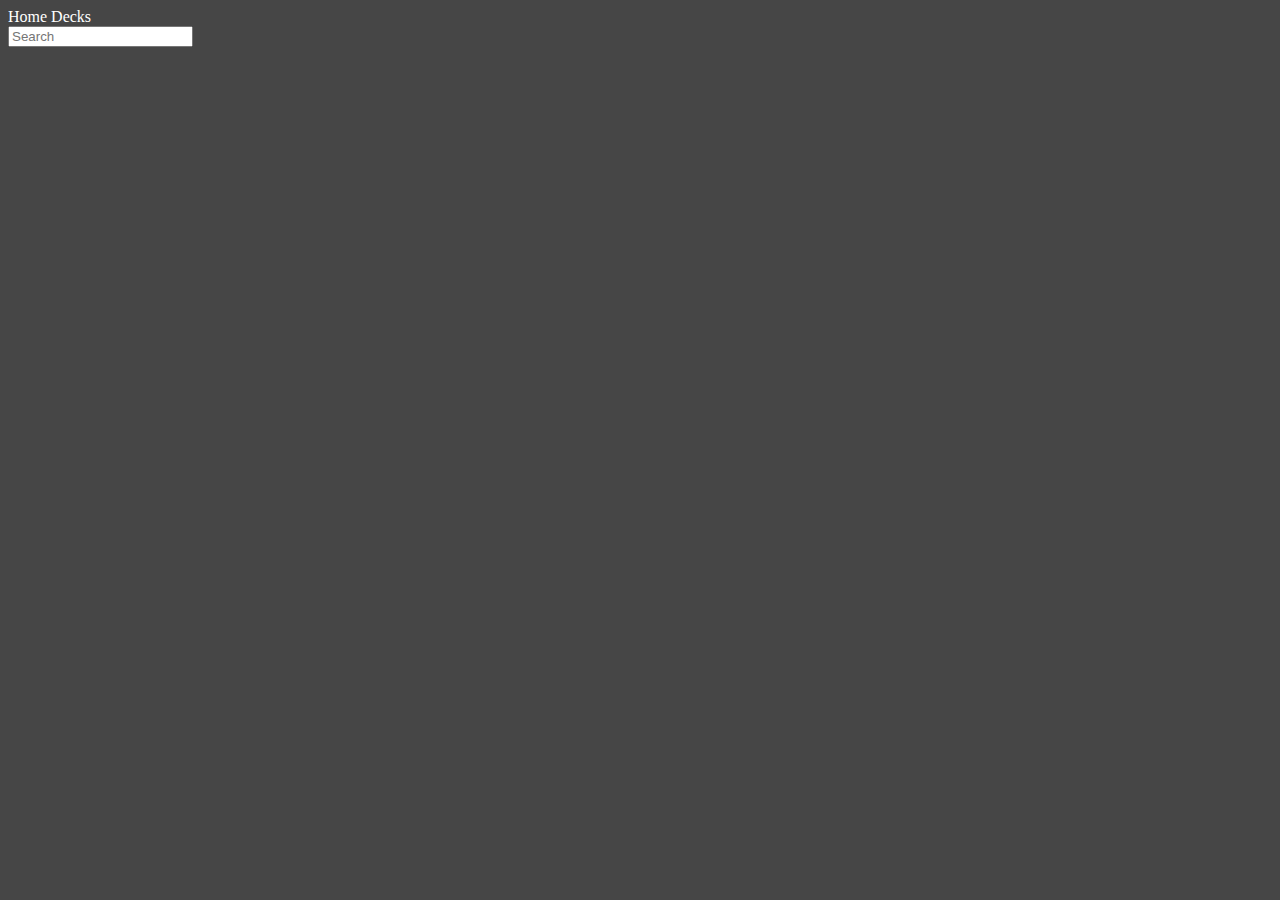
==== index.html @ 9e34f704 "Add basic home page to test search functionality" ====
<!DOCTYPE html>
<html lang="en">
<head>
    <meta charset="UTF-8">
    <meta name="viewport" content="width=device-width, initial-scale=1.0">
    <title>Deckbuilder</title>
    <link rel="stylesheet" href="css/index.css">
    <script src="js/deck.js"></script>
    <script src="js/card.js"></script>
    <script src="js/index.js"></script>
</head>
<body>
    <header>
        <nav>
            <a href="index.html">Home</a>
            <a href="decks.html">Decks</a>
        </nav>
    </header>
    <main>
        <form class="card-search-form">
            <input type="text" id="card-search" placeholder="Search">
        </form>
        <div class="card-search-result-container">

        </div>
    </main>
</body>
</html>
---- css/index.css ----
body {
    background-color: rgb(70, 70, 70);
    color: white;
}

a {
    text-decoration: none;
    color: white;
}

.card-search-result-container{
    display: flex;
    flex-wrap: wrap;
    .card{
        padding: 1rem;
        img{
            border-radius: 1rem;
        }
    }
}
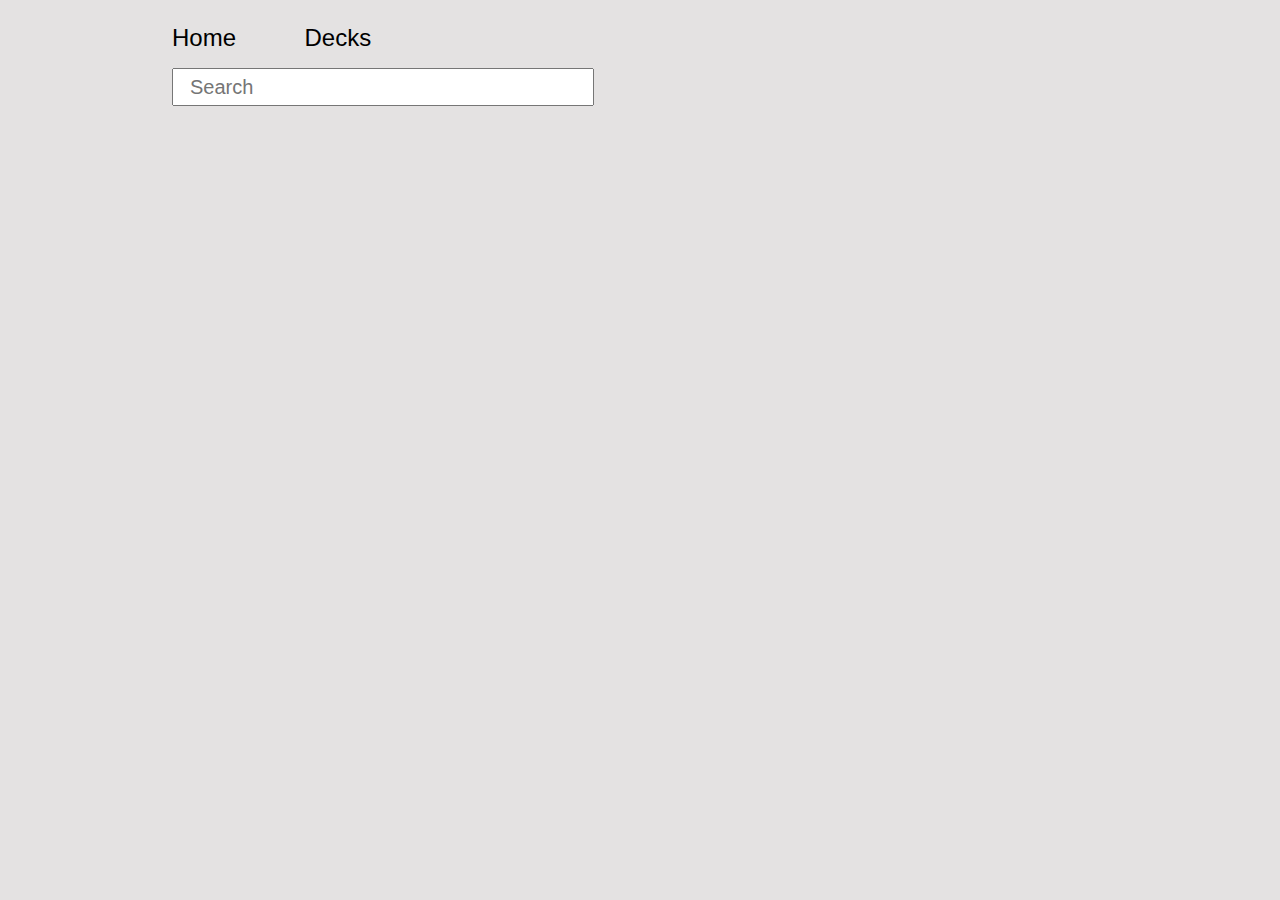
==== commit cc00a9a3: "Tweak home page" ====
--- a/index.html
+++ b/index.html
@@ -15,11 +15,12 @@
             <a href="index.html">Home</a>
             <a href="decks.html">Decks</a>
         </nav>
-    </header>
-    <main>
         <form class="card-search-form">
             <input type="text" id="card-search" placeholder="Search">
         </form>
+    </header>
+    <main>
+        
         <div class="card-search-result-container">
 
         </div>
--- a/css/index.css
+++ b/css/index.css
@@ -1,20 +1,51 @@
-body {
-    background-color: rgb(70, 70, 70);
-    color: white;
+:root{
+    font-family: 'Gill Sans', 'Gill Sans MT', Calibri, 'Trebuchet MS', sans-serif;
 }
 
-a {
-    text-decoration: none;
-    color: white;
+body {
+    background-color: rgb(228, 226, 226);
+}
+
+
+
+header {
+    max-width: 1000px;
+    margin: auto;
+
+    form {
+        padding: 1rem 2rem;
+        > input[type="text"] {
+            width: 25rem;
+            line-height: 2rem;
+            font-size: 1.25rem;
+            padding-left: 1rem;
+            font-family: 'Gill Sans', 'Gill Sans MT', Calibri, 'Trebuchet MS', sans-serif;
+        }
+    }
+
+    nav {
+        padding-top: 1rem;
+        a {
+            font-size: 1.5rem;
+            padding: 0 2rem 0 2rem;
+            text-decoration: none;
+            color: black;
+        }
+    }
 }
 
 .card-search-result-container{
     display: flex;
     flex-wrap: wrap;
+    justify-content: center;
+    
     .card{
         padding: 1rem;
         img{
-            border-radius: 1rem;
+            border-radius: 0.8rem;
+            height: 25rem;
+            aspect-ratio: 1 / 1.4;
+            box-shadow: 0px 5px 15px 2px rgba(0, 0, 0, 0.5);
         }
     }
 }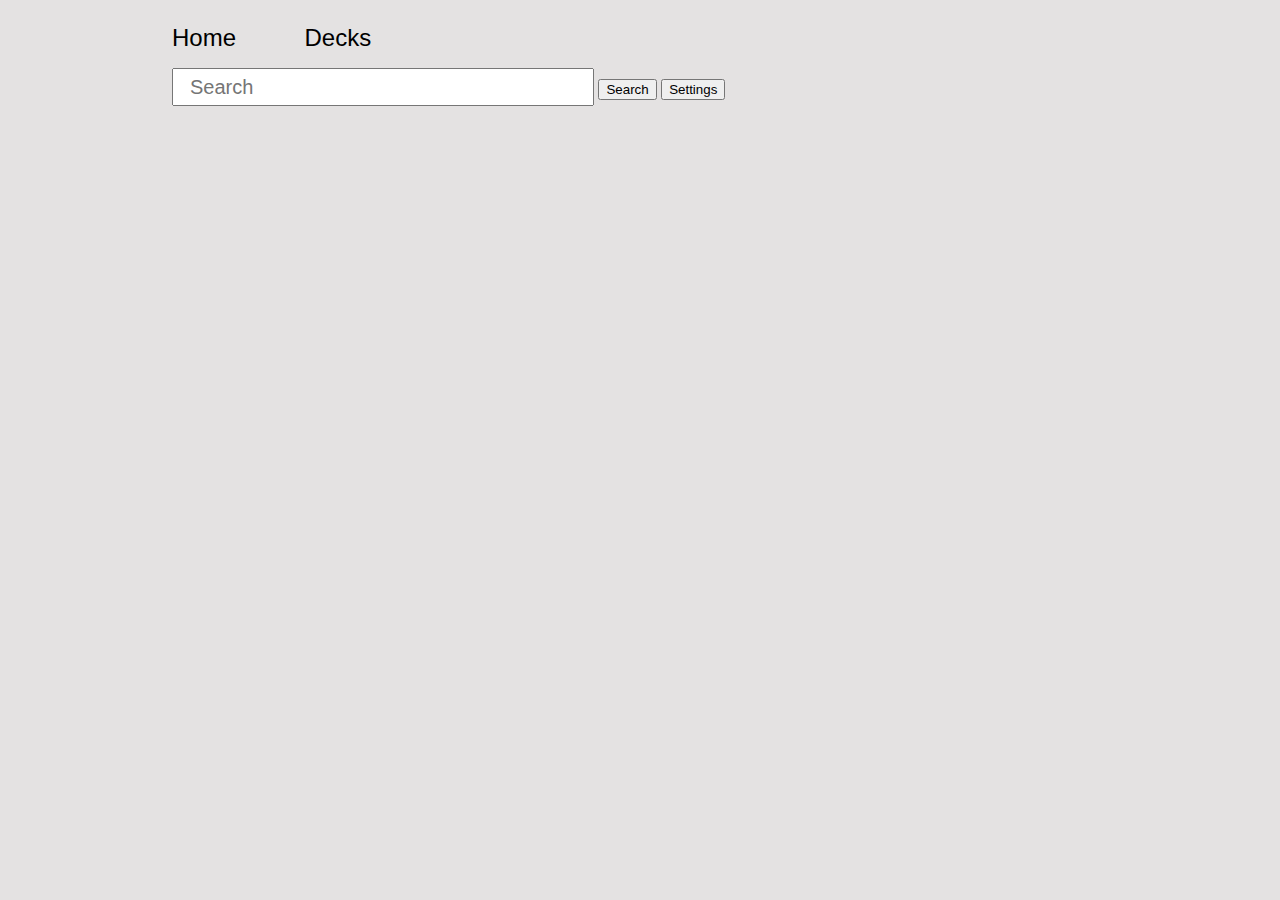
==== commit 837df1a3: "Add card color/mana filter" ====
--- a/index.html
+++ b/index.html
@@ -4,6 +4,7 @@
     <meta charset="UTF-8">
     <meta name="viewport" content="width=device-width, initial-scale=1.0">
     <title>Deckbuilder</title>
+    <link rel="stylesheet" href="css/base.css">
     <link rel="stylesheet" href="css/index.css">
     <script src="js/deck.js"></script>
     <script src="js/card.js"></script>
@@ -17,6 +18,18 @@
         </nav>
         <form class="card-search-form">
             <input type="text" id="card-search" placeholder="Search">
+            <input type="submit" value="Search">
+            <button type="button" class="toggle-filter-settings">Settings</button>
+            <div class="filter-settings hidden">
+                <div class="mana-filter">
+                    <div data-color="W" class="mana white"></div>
+                    <div data-color="U" class="mana blue"></div>
+                    <div data-color="B" class="mana black"></div>
+                    <div data-color="R" class="mana red"></div>
+                    <div data-color="G" class="mana green"></div>
+                </div>
+            </div>
+            </ul>
         </form>
     </header>
     <main>
--- a/css/base.css
+++ b/css/base.css
@@ -0,0 +1,91 @@
+:root{
+    font-family: 'Gill Sans', 'Gill Sans MT', Calibri, 'Trebuchet MS', sans-serif;
+}
+
+body {
+    background-color: rgb(228, 226, 226);
+}
+
+header {
+    max-width: 1000px;
+    margin: auto;
+
+    form {
+        padding: 1rem 2rem;
+        > input[type="text"] {
+            width: 25rem;
+            line-height: 2rem;
+            font-size: 1.25rem;
+            padding-left: 1rem;
+            font-family: 'Gill Sans', 'Gill Sans MT', Calibri, 'Trebuchet MS', sans-serif;
+        }
+
+        > .filter-settings{
+            > .mana-filter {
+                display: flex;
+                padding: 1rem;
+                box-sizing: border-box;
+
+                > .mana {
+                    opacity: 0.2;
+                    margin: 0.5rem;
+                    cursor: pointer;
+
+                    &:hover {
+                        opacity: 0.8;
+                    }
+
+                    &.active {
+                        opacity: 1;
+                    }
+                }
+            }
+        }
+    }
+
+    nav {
+        padding-top: 1rem;
+        a {
+            font-size: 1.5rem;
+            padding: 0 2rem 0 2rem;
+            text-decoration: none;
+            color: black;
+        }
+    }
+}
+
+.hidden {
+    display: none;
+}
+
+.mana {
+    background-image: url("../assets/mana.svg");
+    background-repeat: no-repeat;
+    background-size: auto 730%;
+    width: 2.5rem;
+    height: 2.5rem;
+
+    border-radius: 50%;
+    box-shadow: 1px 0px 5px 0px rgba(0, 0, 0, 0.5);
+
+    &.white{
+        background-position: 44.4% 33.3%;
+    }
+
+    &.blue{
+        background-position: 55.45% 33.3%;
+    }
+
+    &.black{
+        background-position: 66.63% 33.3%;
+    }
+
+    &.red{
+        background-position: 77.8% 33.3%;
+    }
+
+    &.green{
+        background-position: 88.9% 33.3%;
+    }
+
+}--- a/css/index.css
+++ b/css/index.css
@@ -1,39 +1,3 @@
-:root{
-    font-family: 'Gill Sans', 'Gill Sans MT', Calibri, 'Trebuchet MS', sans-serif;
-}
-
-body {
-    background-color: rgb(228, 226, 226);
-}
-
-
-
-header {
-    max-width: 1000px;
-    margin: auto;
-
-    form {
-        padding: 1rem 2rem;
-        > input[type="text"] {
-            width: 25rem;
-            line-height: 2rem;
-            font-size: 1.25rem;
-            padding-left: 1rem;
-            font-family: 'Gill Sans', 'Gill Sans MT', Calibri, 'Trebuchet MS', sans-serif;
-        }
-    }
-
-    nav {
-        padding-top: 1rem;
-        a {
-            font-size: 1.5rem;
-            padding: 0 2rem 0 2rem;
-            text-decoration: none;
-            color: black;
-        }
-    }
-}
-
 .card-search-result-container{
     display: flex;
     flex-wrap: wrap;
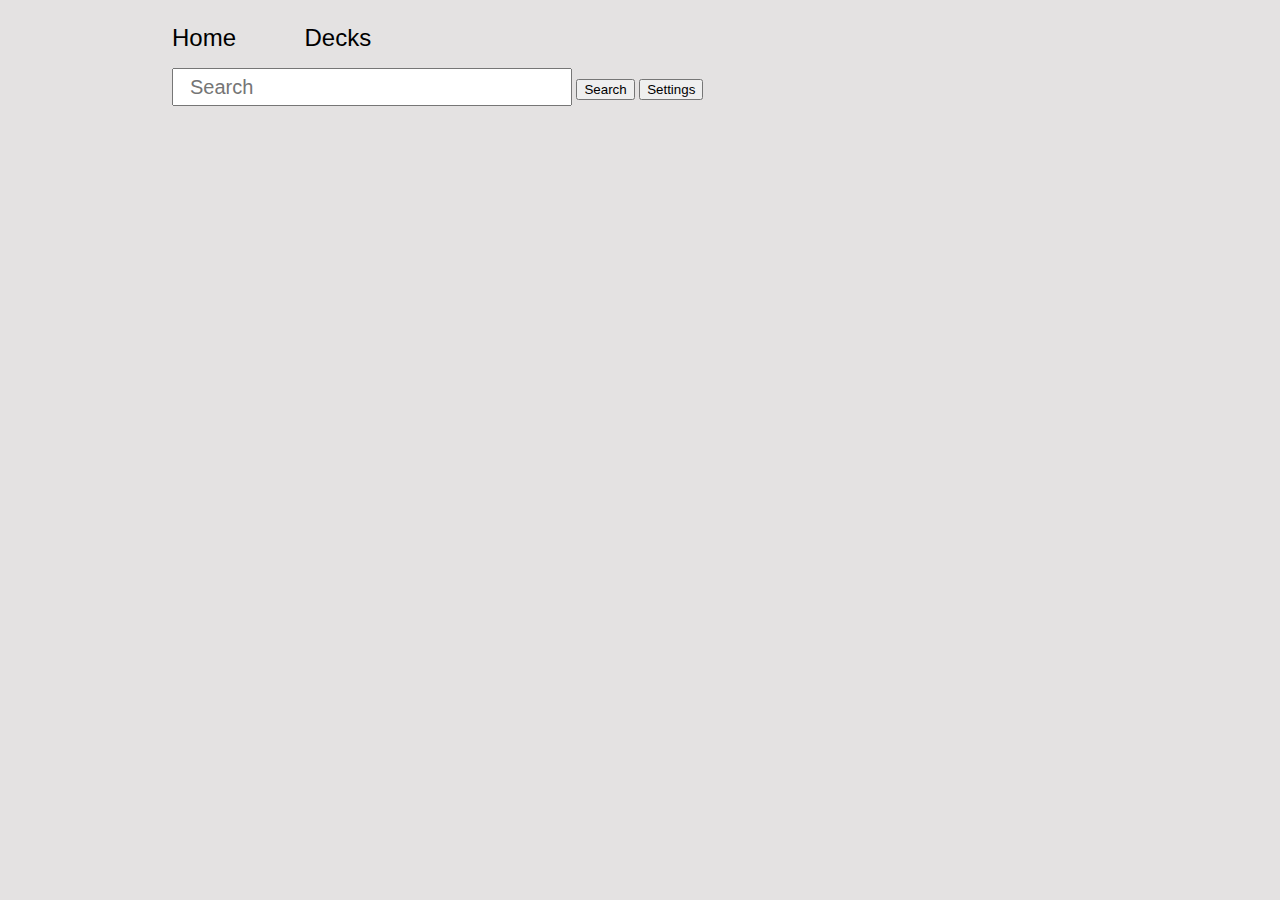
==== commit 4f86e080: "Add interface to create decks and edit decks via search" ====
--- a/index.html
+++ b/index.html
@@ -16,6 +16,7 @@
             <a href="index.html">Home</a>
             <a href="decks.html">Decks</a>
         </nav>
+        <div class="edit-deck-container"></div>
         <form class="card-search-form">
             <input type="text" id="card-search" placeholder="Search">
             <input type="submit" value="Search">
@@ -29,14 +30,10 @@
                     <div data-color="G" class="mana green"></div>
                 </div>
             </div>
-            </ul>
         </form>
     </header>
     <main>
-        
-        <div class="card-search-result-container">
-
-        </div>
+        <div class="card-search-result-container"></div>
     </main>
 </body>
 </html>--- a/css/base.css
+++ b/css/base.css
@@ -13,10 +13,12 @@
     form {
         padding: 1rem 2rem;
         > input[type="text"] {
-            width: 25rem;
+            max-width: 25rem;
+            width: 100%;
             line-height: 2rem;
             font-size: 1.25rem;
             padding-left: 1rem;
+            box-sizing: border-box;
             font-family: 'Gill Sans', 'Gill Sans MT', Calibri, 'Trebuchet MS', sans-serif;
         }
 
@@ -61,31 +63,38 @@
 .mana {
     background-image: url("../assets/mana.svg");
     background-repeat: no-repeat;
-    background-size: auto 730%;
-    width: 2.5rem;
-    height: 2.5rem;
+    background-size: auto 700%;
+    font-size: 100%;
+
+    width: 2.5em;
+    height: 2.5em;
 
     border-radius: 50%;
     box-shadow: 1px 0px 5px 0px rgba(0, 0, 0, 0.5);
 
     &.white{
         background-position: 44.4% 33.3%;
+        background-color: #F8F6D8;
     }
 
     &.blue{
-        background-position: 55.45% 33.3%;
+        background-position: 55.5% 33.3%;
+        background-color: #C1D7E9;
     }
 
     &.black{
-        background-position: 66.63% 33.3%;
+        background-position: 66.6% 33.3%;
+        background-color: #BBB1AB;
     }
 
     &.red{
-        background-position: 77.8% 33.3%;
+        background-position: 77.7% 33.3%;
+        background-color: #E49977;
     }
 
     &.green{
-        background-position: 88.9% 33.3%;
+        background-position: 88.8% 33.3%;
+        background-color: #A3C195;
     }
 
 }--- a/css/index.css
+++ b/css/index.css
@@ -10,6 +10,29 @@
             height: 25rem;
             aspect-ratio: 1 / 1.4;
             box-shadow: 0px 5px 15px 2px rgba(0, 0, 0, 0.5);
+            transition: box-shadow 0.2s ease-out, opacity 0.2s ease-out;
+
+            &:hover{
+                box-shadow: 0px 5px 20px 4px rgb(242, 253, 115);
+                transition: box-shadow 0.2s ease-out, opacity 0.2s ease-out;
+                opacity: 0.8;
+            }
+
+            &:active{
+                box-shadow: 0px 5px 15px 2px rgba(0, 0, 0, 0.5);
+                transition: box-shadow 0.2s ease-out, opacity 0.2s ease-out;
+            }
         }
+        
     }
+}
+
+.deck {
+    max-width: calc(1000px - 6rem);
+    margin: 1rem auto 2rem auto;
+    padding: 1rem 2rem;
+    background-color: white;
+    box-shadow: 0px 2px 5px 2px rgba(0, 0, 0, 0.2);
+    padding: 0.5rem 1rem 1rem 1rem;
+
 }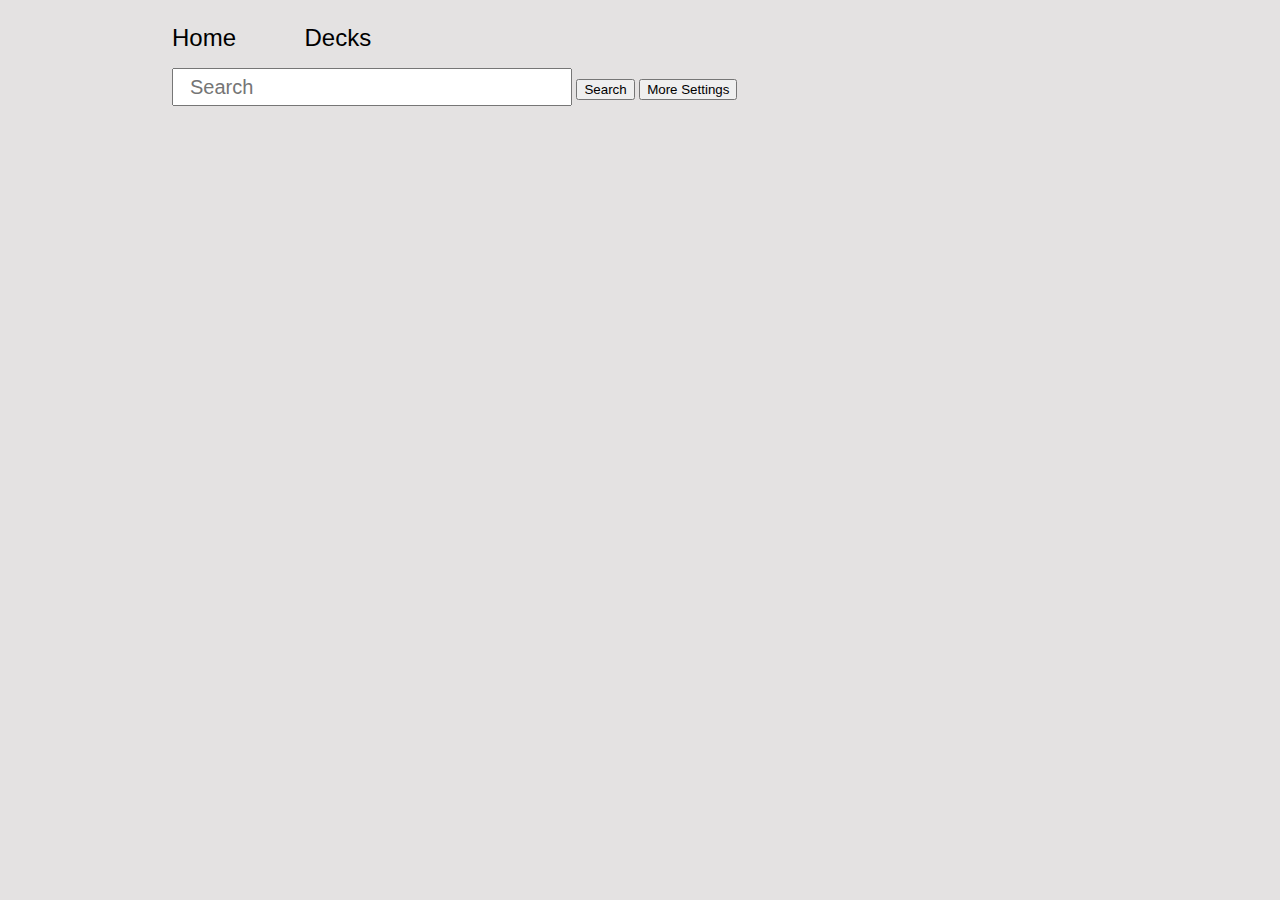
==== commit e4ae8f52: "Keep track of current edited deck with localStorage" ====
--- a/index.html
+++ b/index.html
@@ -20,7 +20,7 @@
         <form class="card-search-form">
             <input type="text" id="card-search" placeholder="Search">
             <input type="submit" value="Search">
-            <button type="button" class="toggle-filter-settings">Settings</button>
+            <button type="button" class="toggle-filter-settings">More Settings</button>
             <div class="filter-settings hidden">
                 <div class="mana-filter">
                     <div data-color="W" class="mana white"></div>
--- a/css/base.css
+++ b/css/base.css
@@ -20,28 +20,6 @@
             padding-left: 1rem;
             box-sizing: border-box;
             font-family: 'Gill Sans', 'Gill Sans MT', Calibri, 'Trebuchet MS', sans-serif;
-        }
-
-        > .filter-settings{
-            > .mana-filter {
-                display: flex;
-                padding: 1rem;
-                box-sizing: border-box;
-
-                > .mana {
-                    opacity: 0.2;
-                    margin: 0.5rem;
-                    cursor: pointer;
-
-                    &:hover {
-                        opacity: 0.8;
-                    }
-
-                    &.active {
-                        opacity: 1;
-                    }
-                }
-            }
         }
     }
 
@@ -69,32 +47,86 @@
     width: 2.5em;
     height: 2.5em;
 
-    border-radius: 50%;
-    box-shadow: 1px 0px 5px 0px rgba(0, 0, 0, 0.5);
-
-    &.white{
+    &.white {
         background-position: 44.4% 33.3%;
         background-color: #F8F6D8;
     }
 
-    &.blue{
+    &.blue {
         background-position: 55.5% 33.3%;
         background-color: #C1D7E9;
     }
 
-    &.black{
+    &.black {
         background-position: 66.6% 33.3%;
         background-color: #BBB1AB;
     }
 
-    &.red{
+    &.red {
         background-position: 77.7% 33.3%;
         background-color: #E49977;
     }
 
-    &.green{
+    &.green {
         background-position: 88.8% 33.3%;
         background-color: #A3C195;
     }
 
+    &.converted {
+        background-color: #CAC5C0;
+    }
+    
+    /* Converted costs */
+    &.cost-0 { background-position: 0 0; }
+    &.cost-1 { background-position: 11.1% 0; }
+    &.cost-2 { background-position: 22.2% 0; }
+    &.cost-3 { background-position: 33.3% 0; }
+    &.cost-4 { background-position: 44.4% 0; }
+    &.cost-5 { background-position: 55.5% 0; }
+    &.cost-6 { background-position: 66.6% 0; }
+    &.cost-7 { background-position: 77.7% 0; }
+    &.cost-8 { background-position: 88.8% 0; }
+    &.cost-9 { background-position: 99.9% 0; }
+    &.cost-10 { background-position: 0 16.6%; }
+    &.cost-11 { background-position: 11.1% 16.6%; }
+    &.cost-12 { background-position: 22.2% 16.6%; }
+    &.cost-13 { background-position: 33.3% 16.6%; }
+    &.cost-14 { background-position: 44.4% 16.6%; }
+    &.cost-15 { background-position: 55.5% 16.6%; }
+    &.cost-16 { background-position: 66.6% 16.6%; }
+    &.cost-17 { background-position: 77.7% 16.6%; }
+    &.cost-18 { background-position: 88.8% 16.6%; }
+    &.cost-19 { background-position: 99.9% 16.6%; }
+    &.cost-16 { background-position: 66.6% 16.6%; }
+    &.cost-17 { background-position: 77.7% 16.6%; }
+    &.cost-18 { background-position: 88.8% 16.6%; }
+    &.cost-19 { background-position: 99.9% 16.6%; }
+    &.cost-20 { background-position: 0 33.3%; }
+    &.cost-X { background-position: 11.1% 33.3%; }
+    &.cost-Y { background-position: 22.2% 33.3%; }
+    &.cost-Z { background-position: 33.3% 33.3%; }
+    
+    /* Dual costs */
+    &.white-blue    { background-position: 0  49.9%; }
+    &.white-black   { background-position: 11.1% 49.9%; }
+    &.blue-black    { background-position: 22.2% 49.9%; }
+    &.blue-red      { background-position: 33.3% 49.9%; }
+    &.black-red     { background-position: 44.4% 49.9%; }
+    &.black-green   { background-position: 55.5% 49.9%; }
+    &.red-white     { background-position: 66.6% 49.9%; }
+    &.red-green     { background-position: 77.7% 49.9%; }
+    &.green-white   { background-position: 88.8% 49.9%; }
+    &.green-blue    { background-position: 99.9% 49.9%; }
+    &.white-2       { background-position: 0     66.8%; }
+    &.blue-2        { background-position: 11.1% 66.8%; }
+    &.black-2       { background-position: 22.2% 66.8%; }
+    &.red-2         { background-position: 33.3% 66.8%; }
+    &.green-2       { background-position: 44.4% 66.8%; }
+    &.white-life    { background-position: 55.5% 66.8%; }
+    &.blue-life     { background-position: 66.6% 66.8%; }
+    &.black-life    { background-position: 77.7% 66.8%; }
+    &.red-life      { background-position: 88.8% 66.8%; }
+    &.green-life    { background-position: 99.9% 66.8%; }
+
+
 }--- a/css/index.css
+++ b/css/index.css
@@ -1,3 +1,31 @@
+header {
+    form {
+        > .filter-settings{
+            > .mana-filter {
+                display: flex;
+                padding: 1rem;
+                box-sizing: border-box;
+
+                > .mana {
+                    opacity: 0.2;
+                    margin: 0.5rem;
+                    cursor: pointer;
+                    border-radius: 50%;
+                    box-shadow: 1px 0px 5px 0px rgba(0, 0, 0, 0.5);
+
+                    &:hover {
+                        opacity: 0.8;
+                    }
+
+                    &.active {
+                        opacity: 1;
+                    }
+                }
+            }
+        }
+    }
+}
+
 .card-search-result-container{
     display: flex;
     flex-wrap: wrap;
@@ -34,5 +62,21 @@
     background-color: white;
     box-shadow: 0px 2px 5px 2px rgba(0, 0, 0, 0.2);
     padding: 0.5rem 1rem 1rem 1rem;
+    position: relative;
 
+    .close-current-deck{
+        position: absolute;
+        right: 1rem;
+        top: 1rem;
+        text-align: center;
+        line-height: 2rem;
+        font-size: 1.25rem;
+        width: 2rem;
+        height: 2rem;   
+        cursor: pointer;
+        &:hover{
+            border-radius: 0.5rem;
+            box-shadow: 0px 1px 10px 1px rgba(0, 0, 0, 0.2);
+        }   
+    }
 }